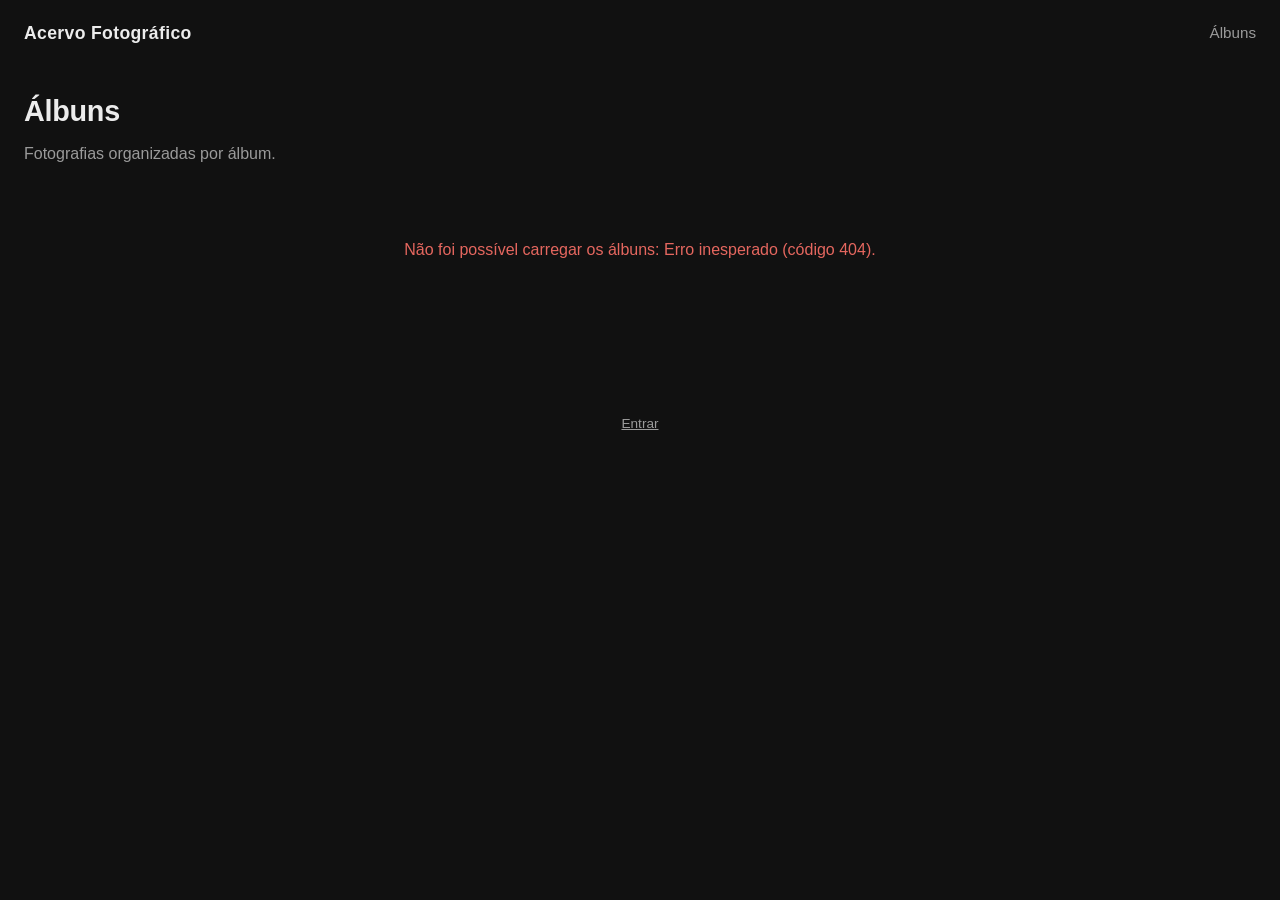
==== public/index.html @ 8ff9dd61 "Primeira versão da galeria de fotos" ====
<!DOCTYPE html>
<!-- Página inicial: lista de álbuns. -->
<html lang="pt-BR">
<head>
    <meta charset="UTF-8">
    <!-- Faz o layout se adaptar à largura do celular. -->
    <meta name="viewport" content="width=device-width, initial-scale=1">
    <title>Acervo Fotográfico</title>
    <meta name="description" content="Acervo fotográfico pessoal.">
    <link rel="stylesheet" href="css/style.css">
    <!-- "defer": baixa os scripts sem travar a página e os executa, NA
         ORDEM, depois que o HTML foi lido. -->
    <script src="js/common.js" defer></script>
    <script src="js/home.js" defer></script>
</head>
<body>
    <header class="site-header">
        <a class="site-header__logo" href="index.html">Acervo Fotográfico</a>
        <nav class="site-nav" id="site-nav"></nav>
    </header>

    <main>
        <h1 class="page-title">Álbuns</h1>
        <p class="page-subtitle">Fotografias organizadas por álbum.</p>

        <!-- Mensagens de "carregando", "vazio" ou erro. -->
        <p class="status" id="status">Carregando…</p>

        <!-- Os cartões dos álbuns são inseridos aqui pelo home.js. -->
        <section class="album-grid" id="albums" aria-label="Álbuns"></section>
    </main>

    <footer class="site-footer">
        <a href="admin.html">Entrar</a>
    </footer>
</body>
</html>
---- public/css/style.css ----
/* ==========================================================================
   ESTILOS DA GALERIA
   Organização:
   1. Variáveis (cores, espaçamentos) — mude aqui para alterar o visual todo
   2. Base (reset e tipografia)
   3. Cabeçalho e rodapé
   4. Componentes reutilizáveis (botões, formulários, avisos)
   5. Página inicial (cartões de álbum)
   6. Página do álbum (grade justificada)
   7. Visualizador de foto (tela cheia + EXIF)
   8. Página de administração
   9. Ajustes para telas pequenas (celular)
   ========================================================================== */


/* 1. VARIÁVEIS ------------------------------------------------------------
   "Custom properties" do CSS: definidas uma vez em :root e reutilizadas com
   var(--nome). Fundo escuro é o padrão em galerias porque não "compete"
   com as cores das fotos. */
:root {
    --bg: #111111;
    --surface: #1b1b1b;
    --surface-hover: #242424;
    --border: #2c2c2c;
    --text: #ececec;
    --text-muted: #9a9a9a;
    --accent: #e0b25c;
    --danger: #e5675f;
    --success: #6cc08b;

    --radius: 6px;
    --gap: 6px;
    --max-width: 1400px;
    --row-height: 260px; /* altura-alvo das linhas da grade de fotos */

    --font: -apple-system, BlinkMacSystemFont, "Segoe UI", Roboto,
        "Helvetica Neue", Arial, sans-serif;
}


/* 2. BASE ---------------------------------------------------------------- */
*,
*::before,
*::after {
    box-sizing: border-box; /* largura inclui padding e borda */
}

/* Garante que o atributo HTML "hidden" sempre esconda o elemento, mesmo
   que outra regra defina "display". O JavaScript usa isso bastante. */
[hidden] {
    display: none !important;
}

body {
    margin: 0;
    background: var(--bg);
    color: var(--text);
    font-family: var(--font);
    font-size: 16px;
    line-height: 1.5;
    -webkit-font-smoothing: antialiased;
}

a {
    color: inherit;
}

img {
    display: block;
    max-width: 100%;
}

h1,
h2,
h3 {
    margin: 0;
    font-weight: 600;
    letter-spacing: -0.01em;
}

main {
    max-width: var(--max-width);
    margin: 0 auto;
    padding: 24px 24px 64px;
}


/* 3. CABEÇALHO E RODAPÉ -------------------------------------------------- */
.site-header {
    display: flex;
    align-items: center;
    justify-content: space-between;
    gap: 16px;
    max-width: var(--max-width);
    margin: 0 auto;
    padding: 20px 24px;
}

.site-header__logo {
    font-size: 1.1rem;
    font-weight: 600;
    text-decoration: none;
    letter-spacing: 0.02em;
}

.site-nav {
    display: flex;
    align-items: center;
    gap: 20px;
    font-size: 0.95rem;
}

.site-nav a,
.site-nav button {
    color: var(--text-muted);
    text-decoration: none;
    background: none;
    border: 0;
    padding: 0;
    font: inherit;
    cursor: pointer;
}

.site-nav a:hover,
.site-nav button:hover {
    color: var(--text);
}

.site-footer {
    max-width: var(--max-width);
    margin: 0 auto;
    padding: 24px;
    color: var(--text-muted);
    font-size: 0.85rem;
    text-align: center;
}

.site-footer a {
    color: var(--text-muted);
}


/* 4. COMPONENTES --------------------------------------------------------- */
.page-title {
    font-size: 1.8rem;
    margin-bottom: 8px;
}

.page-subtitle {
    color: var(--text-muted);
    margin: 0 0 24px;
    max-width: 70ch;
    white-space: pre-line; /* respeita quebras de linha da descrição */
}

.status {
    color: var(--text-muted);
    padding: 48px 0;
    text-align: center;
}

.status--error {
    color: var(--danger);
}

.btn {
    display: inline-flex;
    align-items: center;
    justify-content: center;
    gap: 6px;
    padding: 8px 14px;
    border: 1px solid var(--border);
    border-radius: var(--radius);
    background: var(--surface);
    color: var(--text);
    font: inherit;
    font-size: 0.9rem;
    text-decoration: none;
    cursor: pointer;
    transition: background 0.15s, border-color 0.15s;
}

.btn:hover {
    background: var(--surface-hover);
}

.btn:disabled {
    opacity: 0.5;
    cursor: not-allowed;
}

.btn--primary {
    background: var(--accent);
    border-color: var(--accent);
    color: #1a1a1a;
    font-weight: 600;
}

.btn--primary:hover {
    background: #ebc277;
}

.btn--danger {
    color: var(--danger);
}

.btn--small {
    padding: 4px 10px;
    font-size: 0.8rem;
}

.badge {
    display: inline-block;
    padding: 2px 8px;
    border-radius: 999px;
    background: rgba(0, 0, 0, 0.65);
    color: var(--text);
    font-size: 0.75rem;
    font-weight: 500;
}

.form {
    display: grid;
    gap: 14px;
}

.form label {
    display: grid;
    gap: 6px;
    font-size: 0.9rem;
    color: var(--text-muted);
}

.form input[type="text"],
.form input[type="password"],
.form textarea {
    width: 100%;
    padding: 10px 12px;
    border: 1px solid var(--border);
    border-radius: var(--radius);
    background: var(--bg);
    color: var(--text);
    font: inherit;
}

.form input:focus,
.form textarea:focus {
    outline: 2px solid var(--accent);
    outline-offset: -1px;
}

.form .checkbox {
    display: flex;
    align-items: center;
    gap: 8px;
    color: var(--text);
}

.form-message {
    min-height: 1.5em;
    margin: 0;
    font-size: 0.9rem;
    color: var(--danger);
}


/* 5. PÁGINA INICIAL: CARTÕES DE ÁLBUM ------------------------------------
   "auto-fill + minmax" cria quantas colunas couberem, cada uma com no
   mínimo 260px. Assim a grade se adapta sozinha a qualquer largura. */
.album-grid {
    display: grid;
    grid-template-columns: repeat(auto-fill, minmax(260px, 1fr));
    gap: 28px 20px;
}

.album-card {
    text-decoration: none;
}

.album-card__cover {
    position: relative;
    aspect-ratio: 3 / 2;
    overflow: hidden;
    border-radius: var(--radius);
    background: var(--surface);
}

.album-card__cover img {
    width: 100%;
    height: 100%;
    object-fit: cover; /* preenche o espaço cortando as sobras */
    transition: transform 0.4s ease;
}

.album-card:hover .album-card__cover img {
    transform: scale(1.03);
}

.album-card__cover .badge {
    position: absolute;
    top: 10px;
    left: 10px;
}

.album-card__placeholder {
    display: grid;
    place-items: center;
    height: 100%;
    color: var(--text-muted);
    font-size: 0.9rem;
}

.album-card__info {
    padding-top: 10px;
}

.album-card__info h2 {
    font-size: 1.05rem;
}

.album-card__info p {
    margin: 2px 0 0;
    color: var(--text-muted);
    font-size: 0.85rem;
}


/* 6. PÁGINA DO ÁLBUM: GRADE JUSTIFICADA (estilo Flickr) -------------------
   Cada foto recebe as variáveis --w e --h (largura/altura originais) pelo
   JavaScript. Com elas:
   - flex-basis: largura inicial proporcional ao formato da foto;
   - flex-grow: as fotos "esticam" para completar a linha, mantendo a
     proporção entre si;
   - ::before com padding-bottom em % reserva a altura certa antes de a
     imagem carregar (evita que a página "pule"). */
.photo-grid {
    display: flex;
    flex-wrap: wrap;
    gap: var(--gap);
}

/* Elemento invisível que ocupa o resto da última linha, para que as
   últimas fotos não fiquem gigantes. */
.photo-grid::after {
    content: "";
    flex-grow: 999999;
}

.photo-tile {
    position: relative;
    flex-grow: calc(var(--w) / var(--h));
    flex-basis: calc(var(--w) / var(--h) * var(--row-height));
    overflow: hidden;
    background: var(--surface);
    cursor: zoom-in;
}

.photo-tile::before {
    content: "";
    display: block;
    padding-bottom: calc(var(--h) / var(--w) * 100%);
}

.photo-tile img {
    position: absolute;
    inset: 0;
    width: 100%;
    height: 100%;
    object-fit: cover;
    transition: opacity 0.2s;
}

.photo-tile:hover img {
    opacity: 0.85;
}

.photo-tile:focus-visible {
    outline: 2px solid var(--accent);
    outline-offset: 2px;
}


/* 7. VISUALIZADOR (tela cheia) --------------------------------------------
   Duas colunas: a foto (ocupa o que sobrar) e o painel de EXIF (320px). */
.viewer {
    position: fixed;
    inset: 0;
    z-index: 100;
    display: grid;
    grid-template-columns: 1fr 320px;
    background: rgba(8, 8, 8, 0.97);
}

.viewer__stage {
    position: relative;
    display: grid;
    place-items: center;
    min-height: 0;
    padding: 24px 64px;
}

.viewer__stage img {
    max-width: 100%;
    max-height: calc(100vh - 48px);
    object-fit: contain;
    user-select: none;
}

.viewer__nav,
.viewer__close {
    position: absolute;
    border: 0;
    background: none;
    color: var(--text-muted);
    font-size: 2.6rem;
    line-height: 1;
    cursor: pointer;
    padding: 12px;
}

.viewer__nav:hover,
.viewer__close:hover {
    color: var(--text);
}

.viewer__nav--prev {
    left: 8px;
    top: 50%;
    transform: translateY(-50%);
}

.viewer__nav--next {
    right: 8px;
    top: 50%;
    transform: translateY(-50%);
}

.viewer__close {
    top: 4px;
    right: 8px;
    font-size: 2.2rem;
}

.viewer__info {
    overflow-y: auto;
    padding: 32px 24px;
    border-left: 1px solid var(--border);
    background: var(--bg);
}

.viewer__info h2 {
    font-size: 1.2rem;
    margin-bottom: 6px;
    word-break: break-word;
}

.viewer__description {
    margin: 0 0 20px;
    color: var(--text-muted);
    white-space: pre-line;
}

.viewer__counter {
    margin: 0 0 20px;
    color: var(--text-muted);
    font-size: 0.85rem;
}

/* Lista de EXIF: <dl> = "lista de definições" (rótulo + valor). */
.exif {
    display: grid;
    grid-template-columns: auto 1fr;
    gap: 10px 16px;
    margin: 0 0 24px;
    font-size: 0.9rem;
}

.exif dt {
    color: var(--text-muted);
}

.exif dd {
    margin: 0;
    word-break: break-word;
}

.exif__empty {
    grid-column: 1 / -1;
    color: var(--text-muted);
}


/* 8. ADMINISTRAÇÃO ------------------------------------------------------- */
.panel {
    margin-bottom: 32px;
    padding: 24px;
    border: 1px solid var(--border);
    border-radius: var(--radius);
    background: var(--surface);
}

.panel h2 {
    font-size: 1.15rem;
    margin-bottom: 16px;
}

.panel--narrow {
    max-width: 420px;
    margin: 48px auto;
}

.admin-columns {
    display: grid;
    grid-template-columns: 340px 1fr;
    gap: 32px;
    align-items: start;
}

.album-list {
    display: grid;
    gap: 8px;
    margin: 0;
    padding: 0;
    list-style: none;
}

.album-row {
    display: grid;
    gap: 8px;
    padding: 12px;
    border: 1px solid var(--border);
    border-radius: var(--radius);
    background: var(--bg);
}

.album-row--active {
    border-color: var(--accent);
}

.album-row__title {
    font-weight: 600;
    word-break: break-word;
}

.album-row__meta {
    color: var(--text-muted);
    font-size: 0.85rem;
}

.album-row__actions {
    display: flex;
    flex-wrap: wrap;
    align-items: center;
    gap: 8px;
}

.album-row__actions label {
    display: flex;
    align-items: center;
    gap: 6px;
    font-size: 0.85rem;
    margin-right: auto;
}

.manager-header {
    display: flex;
    flex-wrap: wrap;
    align-items: baseline;
    justify-content: space-between;
    gap: 12px;
    margin-bottom: 16px;
}

/* Área de "arrastar e soltar" fotos. */
.dropzone {
    display: grid;
    place-items: center;
    gap: 6px;
    padding: 36px 16px;
    border: 2px dashed var(--border);
    border-radius: var(--radius);
    text-align: center;
    color: var(--text-muted);
    cursor: pointer;
    transition: border-color 0.15s, background 0.15s;
}

.dropzone:hover,
.dropzone--over {
    border-color: var(--accent);
    background: rgba(224, 178, 92, 0.06);
}

.dropzone strong {
    color: var(--text);
}

.dropzone input {
    display: none;
}

.upload-queue {
    display: grid;
    gap: 8px;
    margin: 16px 0 0;
    padding: 0;
    list-style: none;
}

.upload-item {
    display: grid;
    grid-template-columns: 1fr auto;
    gap: 4px 12px;
    font-size: 0.85rem;
}

.upload-item__name {
    overflow: hidden;
    text-overflow: ellipsis;
    white-space: nowrap;
}

.upload-item__status {
    color: var(--text-muted);
}

.upload-item--done .upload-item__status {
    color: var(--success);
}

.upload-item--error .upload-item__status {
    color: var(--danger);
}

/* Barra de progresso: <progress> nativo com estilo próprio. */
.upload-item progress {
    grid-column: 1 / -1;
    width: 100%;
    height: 4px;
    border: 0;
    border-radius: 2px;
    appearance: none;
    background: var(--border);
}

.upload-item progress::-webkit-progress-bar {
    background: var(--border);
    border-radius: 2px;
}

.upload-item progress::-webkit-progress-value {
    background: var(--accent);
    border-radius: 2px;
}

.upload-item progress::-moz-progress-bar {
    background: var(--accent);
}

.manage-grid {
    display: grid;
    grid-template-columns: repeat(auto-fill, minmax(160px, 1fr));
    gap: 14px;
    margin-top: 24px;
}

.manage-card {
    display: grid;
    gap: 6px;
    font-size: 0.8rem;
}

.manage-card__thumb {
    position: relative;
    aspect-ratio: 1;
    overflow: hidden;
    border-radius: var(--radius);
    background: var(--bg);
}

.manage-card__thumb img {
    width: 100%;
    height: 100%;
    object-fit: cover;
}

.manage-card__thumb .badge {
    position: absolute;
    top: 6px;
    left: 6px;
    background: var(--accent);
    color: #1a1a1a;
}

.manage-card__title {
    overflow: hidden;
    text-overflow: ellipsis;
    white-space: nowrap;
    color: var(--text-muted);
}

.manage-card__actions {
    display: flex;
    flex-wrap: wrap;
    gap: 4px;
}


/* 9. TELAS PEQUENAS -------------------------------------------------------
   "@media (max-width: ...)" aplica as regras só quando a tela for estreita.
   ------------------------------------------------------------------------- */
@media (max-width: 900px) {
    .admin-columns {
        grid-template-columns: 1fr;
    }

    /* No celular o painel de EXIF vai para baixo da foto. */
    .viewer {
        grid-template-columns: 1fr;
        grid-template-rows: minmax(0, 1fr) auto;
    }

    .viewer__stage {
        padding: 48px 8px 8px;
    }

    .viewer__stage img {
        max-height: calc(65vh - 56px);
    }

    .viewer__info {
        max-height: 35vh;
        padding: 16px;
        border-left: 0;
        border-top: 1px solid var(--border);
    }
}

@media (max-width: 600px) {
    :root {
        --row-height: 140px;
        --gap: 3px;
    }

    main,
    .site-header {
        padding-left: 16px;
        padding-right: 16px;
    }

    .page-title {
        font-size: 1.4rem;
    }

    .panel {
        padding: 16px;
    }
}
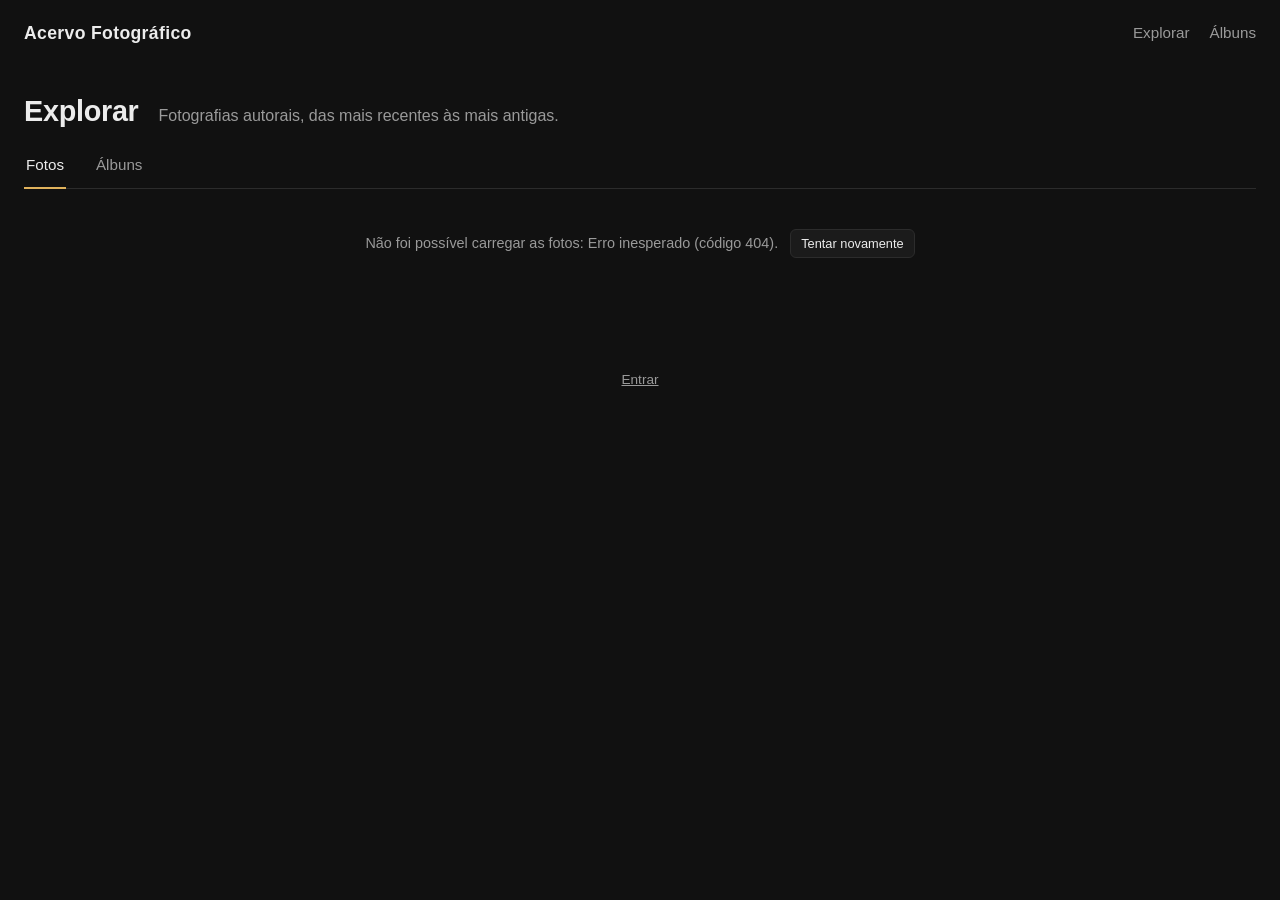
==== commit eb5859d0: "Página inicial com vitrine de fotos" ====
--- a/public/index.html
+++ b/public/index.html
@@ -1,5 +1,6 @@
 <!DOCTYPE html>
-<!-- Página inicial: lista de álbuns. -->
+<!-- Página inicial (vitrine): fotos recentes de todos os álbuns públicos,
+     com uma aba para navegar por álbuns. -->
 <html lang="pt-BR">
 <head>
     <meta charset="UTF-8">
@@ -11,23 +12,44 @@
     <!-- "defer": baixa os scripts sem travar a página e os executa, NA
          ORDEM, depois que o HTML foi lido. -->
     <script src="js/common.js" defer></script>
+    <script src="js/gallery.js" defer></script>
     <script src="js/home.js" defer></script>
 </head>
-<body>
+<!-- "page-wide": usa uma largura máxima maior, para a grade respirar. -->
+<body class="page-wide">
     <header class="site-header">
         <a class="site-header__logo" href="index.html">Acervo Fotográfico</a>
         <nav class="site-nav" id="site-nav"></nav>
     </header>
 
     <main>
-        <h1 class="page-title">Álbuns</h1>
-        <p class="page-subtitle">Fotografias organizadas por álbum.</p>
+        <div class="page-head">
+            <h1 class="page-title">Explorar</h1>
+            <!-- Personalize esta frase de apresentação. -->
+            <p class="page-subtitle">Fotografias autorais, das mais recentes às mais antigas.</p>
+        </div>
 
-        <!-- Mensagens de "carregando", "vazio" ou erro. -->
-        <p class="status" id="status">Carregando…</p>
+        <!-- Abas: os links mudam o "#" da URL e o home.js troca a seção. -->
+        <nav class="tabs" aria-label="Seções">
+            <a href="#fotos" id="tab-fotos">Fotos</a>
+            <a href="#albuns" id="tab-albuns">Álbuns</a>
+        </nav>
 
-        <!-- Os cartões dos álbuns são inseridos aqui pelo home.js. -->
-        <section class="album-grid" id="albums" aria-label="Álbuns"></section>
+        <!-- ABA FOTOS: grade justificada com rolagem infinita. -->
+        <section id="section-fotos" aria-label="Fotos recentes">
+            <div class="photo-grid photo-grid--feed" id="photos"></div>
+            <!-- Mensagens de carregando / fim / erro. -->
+            <div class="feed-status" id="feed-status"></div>
+            <!-- Marcador invisível: quando ele aparece na tela, carregamos
+                 a próxima página de fotos. -->
+            <div id="feed-sentinel" aria-hidden="true"></div>
+        </section>
+
+        <!-- ABA ÁLBUNS: carregada só quando a aba é aberta. -->
+        <section id="section-albuns" aria-label="Álbuns" hidden>
+            <p class="status" id="albums-status">Carregando…</p>
+            <div class="album-grid" id="albums"></div>
+        </section>
     </main>
 
     <footer class="site-footer">
--- a/public/css/style.css
+++ b/public/css/style.css
@@ -84,6 +84,13 @@
     padding: 24px 24px 64px;
 }
 
+/* Páginas de fotos (vitrine e álbum) usam uma largura maior: a grade
+   ganha mais espaço em monitores grandes. Cabeçalho e conteúdo leem a
+   mesma variável, então continuam alinhados. */
+.page-wide {
+    --max-width: 1800px;
+}
+
 
 /* 3. CABEÇALHO E RODAPÉ -------------------------------------------------- */
 .site-header {
@@ -161,6 +168,59 @@
 
 .status--error {
     color: var(--danger);
+}
+
+/* Cabeçalho da página inicial: título e frase lado a lado. */
+.page-head {
+    display: flex;
+    flex-wrap: wrap;
+    align-items: baseline;
+    gap: 4px 20px;
+}
+
+.page-head .page-subtitle {
+    margin-bottom: 16px;
+}
+
+/* Abas (Fotos / Álbuns): a ativa tem aria-current e ganha sublinhado. */
+.tabs {
+    display: flex;
+    gap: 28px;
+    margin-bottom: 16px;
+    border-bottom: 1px solid var(--border);
+}
+
+.tabs a {
+    margin-bottom: -1px; /* sublinhado fica por cima da borda da barra */
+    padding: 10px 2px;
+    border-bottom: 2px solid transparent;
+    color: var(--text-muted);
+    text-decoration: none;
+    font-size: 0.95rem;
+}
+
+.tabs a:hover {
+    color: var(--text);
+}
+
+.tabs a[aria-current="page"] {
+    color: var(--text);
+    border-bottom-color: var(--accent);
+}
+
+/* Mensagem abaixo da grade da vitrine (carregando, erro). */
+.feed-status {
+    display: flex;
+    justify-content: center;
+    align-items: center;
+    gap: 12px;
+    padding: 24px 0;
+    color: var(--text-muted);
+    font-size: 0.9rem;
+}
+
+.feed-status:empty {
+    padding: 0;
 }
 
 .btn {
@@ -370,8 +430,47 @@
     transition: opacity 0.2s;
 }
 
-.photo-tile:hover img {
-    opacity: 0.85;
+/* Legenda que aparece sobre a foto ao passar o mouse: degradê escuro
+   embaixo, com título e resumo do EXIF. pointer-events: none deixa o
+   clique "atravessar" a legenda até o link. */
+.photo-tile__caption {
+    position: absolute;
+    left: 0;
+    right: 0;
+    bottom: 0;
+    display: grid;
+    gap: 2px;
+    padding: 32px 12px 10px;
+    background: linear-gradient(transparent, rgba(0, 0, 0, 0.78));
+    color: #ffffff;
+    font-size: 0.78rem;
+    opacity: 0;
+    transition: opacity 0.2s;
+    pointer-events: none;
+}
+
+.photo-tile__caption strong,
+.photo-tile__caption span {
+    overflow: hidden;
+    text-overflow: ellipsis;
+    white-space: nowrap;
+}
+
+.photo-tile__caption strong {
+    font-size: 0.9rem;
+    font-weight: 600;
+}
+
+.photo-tile__caption span {
+    color: rgba(255, 255, 255, 0.8);
+}
+
+/* Só em aparelhos com mouse: no celular não existe "passar o mouse". */
+@media (hover: hover) {
+    .photo-tile:hover .photo-tile__caption,
+    .photo-tile:focus-visible .photo-tile__caption {
+        opacity: 1;
+    }
 }
 
 .photo-tile:focus-visible {
@@ -452,6 +551,18 @@
     font-size: 1.2rem;
     margin-bottom: 6px;
     word-break: break-word;
+}
+
+.viewer__album {
+    display: inline-block;
+    margin-bottom: 14px;
+    color: var(--accent);
+    font-size: 0.9rem;
+    text-decoration: none;
+}
+
+.viewer__album:hover {
+    text-decoration: underline;
 }
 
 .viewer__description {
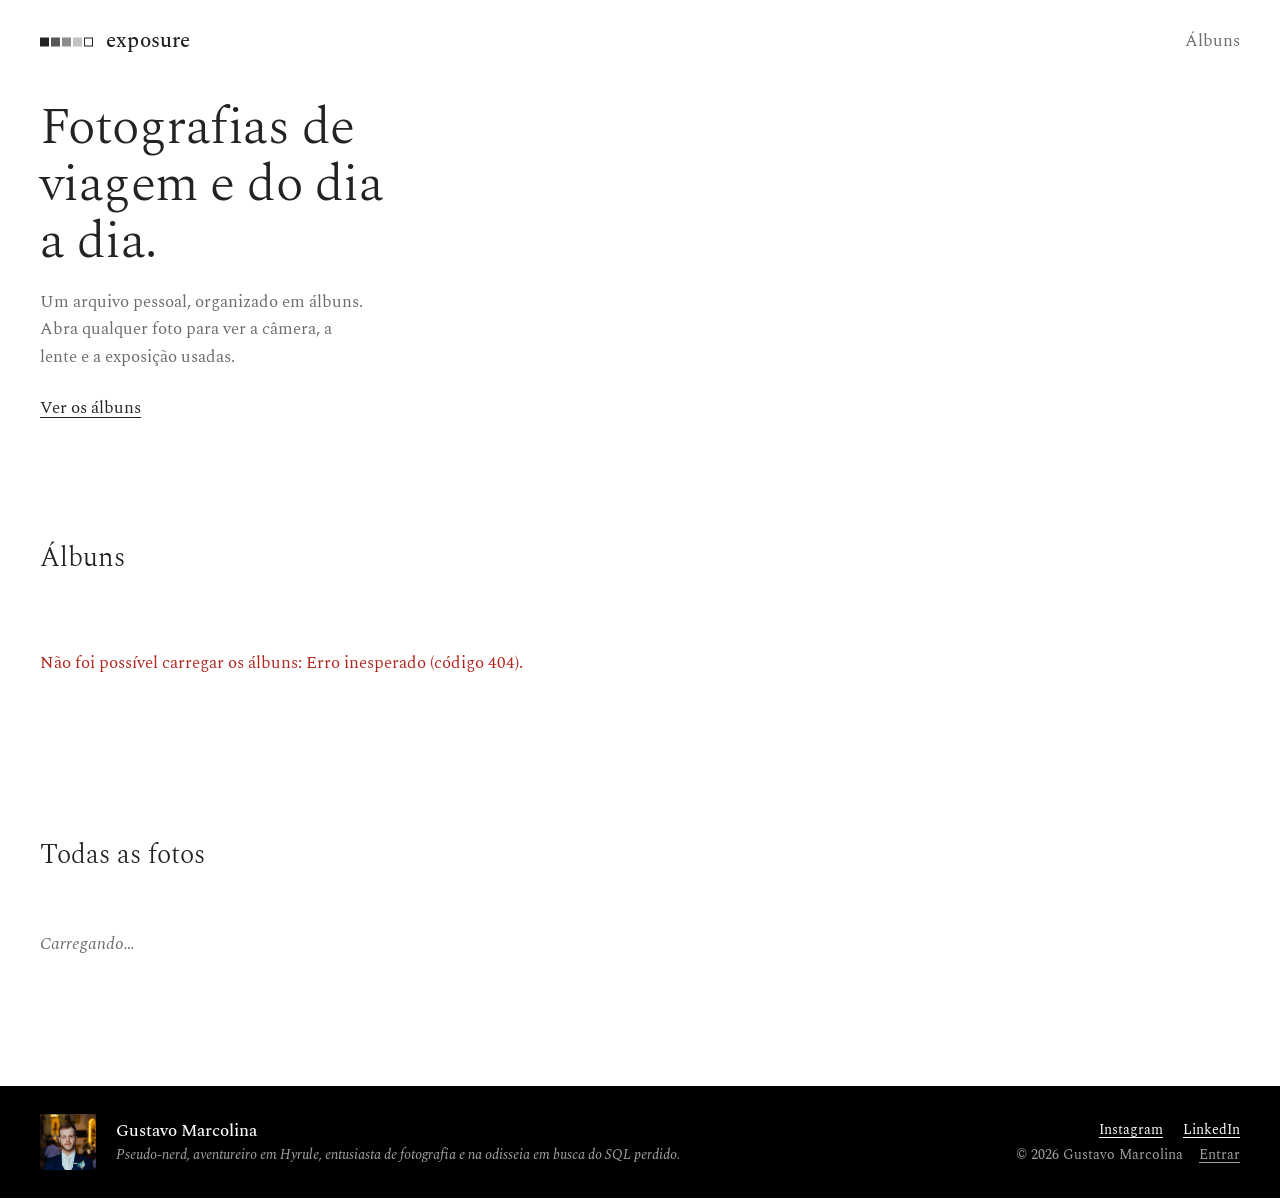
==== commit 43e9955c: "Criação da identidade do site, logo e rodapé" ====
--- a/public/index.html
+++ b/public/index.html
@@ -1,59 +1,125 @@
 <!DOCTYPE html>
-<!-- Página inicial (vitrine): fotos recentes de todos os álbuns públicos,
-     com uma aba para navegar por álbuns. -->
+<!-- Página inicial: foto em destaque + apresentação, álbuns e todas as
+     fotos (grade com rolagem infinita). -->
 <html lang="pt-BR">
 <head>
     <meta charset="UTF-8">
     <!-- Faz o layout se adaptar à largura do celular. -->
     <meta name="viewport" content="width=device-width, initial-scale=1">
-    <title>Acervo Fotográfico</title>
-    <meta name="description" content="Acervo fotográfico pessoal.">
-    <link rel="stylesheet" href="css/style.css">
+    <title>Exposure</title>
+    <meta name="description" content="Exposure: acervo fotográfico pessoal.">
+    <link rel="icon" href="favicon.svg" type="image/svg+xml">
+
+    <!-- Fonte Spectral (Google Fonts). "preconnect" adianta a conexão. -->
+    <link rel="preconnect" href="https://fonts.googleapis.com">
+    <link rel="preconnect" href="https://fonts.gstatic.com" crossorigin>
+    <link rel="stylesheet" href="https://fonts.googleapis.com/css2?family=Spectral:ital,wght@0,300;0,400;0,500;1,400&display=swap">
+    <!-- O ?v=2 é a versão do CSS: aumente o número sempre que mudar o
+         style.css, para o navegador baixar o arquivo novo em vez de usar
+         a cópia guardada (cache). -->
+    <link rel="stylesheet" href="css/style.css?v=2">
+
     <!-- "defer": baixa os scripts sem travar a página e os executa, NA
          ORDEM, depois que o HTML foi lido. -->
     <script src="js/common.js" defer></script>
     <script src="js/gallery.js" defer></script>
     <script src="js/home.js" defer></script>
 </head>
-<!-- "page-wide": usa uma largura máxima maior, para a grade respirar. -->
+<!-- "page-wide": largura máxima maior, para as fotos respirarem. -->
 <body class="page-wide">
     <header class="site-header">
-        <a class="site-header__logo" href="index.html">Acervo Fotográfico</a>
+        <!-- LOGO: escala de exposição (do preto ao branco) + nome.
+             O mesmo bloco se repete em todas as páginas. -->
+        <a class="logo" href="index.html" aria-label="Exposure, página inicial">
+            <svg class="logo__wedge" viewBox="0 0 54 10" aria-hidden="true">
+                <rect x="0" y="0.5" width="9" height="9" fill="#232323"/>
+                <rect x="11" y="0.5" width="9" height="9" fill="#585858"/>
+                <rect x="22" y="0.5" width="9" height="9" fill="#8c8c8c"/>
+                <rect x="33" y="0.5" width="9" height="9" fill="#c2c2c2"/>
+                <rect x="44.5" y="1" width="8" height="8" fill="#ffffff" stroke="#232323"/>
+            </svg>
+            <span class="logo__name">exposure</span>
+        </a>
         <nav class="site-nav" id="site-nav"></nav>
     </header>
 
     <main>
-        <div class="page-head">
-            <h1 class="page-title">Explorar</h1>
-            <!-- Personalize esta frase de apresentação. -->
-            <p class="page-subtitle">Fotografias autorais, das mais recentes às mais antigas.</p>
-        </div>
+        <!-- DESTAQUE: a foto mais recente (preenchida pelo home.js) e a
+             apresentação do acervo. -->
+        <section class="hero hero--text-only" id="hero">
+            <figure class="hero__plate" id="hero-plate" hidden>
+                <a class="hero__photo" id="hero-link" href="#">
+                    <img id="hero-img" alt="">
+                </a>
+                <figcaption class="plate-caption" id="hero-caption"></figcaption>
+            </figure>
 
-        <!-- Abas: os links mudam o "#" da URL e o home.js troca a seção. -->
-        <nav class="tabs" aria-label="Seções">
-            <a href="#fotos" id="tab-fotos">Fotos</a>
-            <a href="#albuns" id="tab-albuns">Álbuns</a>
-        </nav>
-
-        <!-- ABA FOTOS: grade justificada com rolagem infinita. -->
-        <section id="section-fotos" aria-label="Fotos recentes">
-            <div class="photo-grid photo-grid--feed" id="photos"></div>
-            <!-- Mensagens de carregando / fim / erro. -->
-            <div class="feed-status" id="feed-status"></div>
-            <!-- Marcador invisível: quando ele aparece na tela, carregamos
-                 a próxima página de fotos. -->
-            <div id="feed-sentinel" aria-hidden="true"></div>
+            <div class="hero__text">
+                <!-- Personalize o título e a apresentação. -->
+                <h1 class="hero__title">Fotografias de viagem e do dia a dia.</h1>
+                <p class="hero__intro">
+                    Um arquivo pessoal, organizado em álbuns. Abra qualquer
+                    foto para ver a câmera, a lente e a exposição usadas.
+                </p>
+                <a class="text-link" href="#albuns">Ver os álbuns</a>
+            </div>
         </section>
 
-        <!-- ABA ÁLBUNS: carregada só quando a aba é aberta. -->
-        <section id="section-albuns" aria-label="Álbuns" hidden>
-            <p class="status" id="albums-status">Carregando…</p>
+        <!-- ÁLBUNS, como capítulos de um livro. -->
+        <section class="section" id="albuns" aria-labelledby="albuns-title">
+            <h2 class="section__title" id="albuns-title">Álbuns</h2>
+            <p class="status" id="albums-status">Carregando os álbuns…</p>
             <div class="album-grid" id="albums"></div>
+        </section>
+
+        <!-- TODAS AS FOTOS: grade justificada com rolagem infinita. -->
+        <section class="section" id="fotos" aria-labelledby="fotos-title">
+            <h2 class="section__title" id="fotos-title">Todas as fotos</h2>
+            <div class="photo-grid" id="photos"></div>
+            <!-- Mensagens de carregando / erro. -->
+            <div class="feed-status" id="feed-status"></div>
+            <!-- Marcador invisível: quando ele chega perto da tela,
+                 carregamos a próxima página de fotos. -->
+            <div id="feed-sentinel" aria-hidden="true"></div>
         </section>
     </main>
 
-    <footer class="site-footer">
-        <a href="admin.html">Entrar</a>
+    <!-- =================================================================
+         RODAPÉ "QUEM SOU EU"
+         Faixa preta compacta: retrato, nome e apresentação à esquerda;
+         redes e direitos autorais à direita. O mesmo bloco está em
+         album.html; se mudar o texto aqui, mude lá também.
+         ================================================================= -->
+    <footer class="colophon">
+        <div class="colophon__inner">
+            <!-- loading="lazy": só baixa a foto quando o visitante rolar
+                 até o rodapé. -->
+            <img class="colophon__portrait" src="img/gustavo-marcolina.jpg"
+                 alt="Retrato de Gustavo Marcolina" width="56" height="56"
+                 loading="lazy">
+
+            <div class="colophon__about">
+                <h2 class="colophon__name">Gustavo Marcolina</h2>
+                <p class="colophon__bio">
+                    Pseudo-nerd, aventureiro em Hyrule, entusiasta de fotografia
+                    e na odisseia em busca do SQL perdido.
+                </p>
+            </div>
+
+            <div class="colophon__side">
+                <!-- rel="me" diz aos sites que esses perfis são seus;
+                     rel="noopener" é uma proteção padrão para links que
+                     abrem em outra aba. -->
+                <nav class="colophon__links" aria-label="Redes sociais">
+                    <a href="https://www.instagram.com/marcolinaguga/" target="_blank" rel="me noopener">Instagram</a>
+                    <a href="https://www.linkedin.com/in/gustavomarcolina/" target="_blank" rel="me noopener">LinkedIn</a>
+                </nav>
+                <div class="colophon__legal">
+                    <span>© 2026 Gustavo Marcolina</span>
+                    <a href="admin.html">Entrar</a>
+                </div>
+            </div>
+        </div>
     </footer>
 </body>
 </html>
--- a/public/css/style.css
+++ b/public/css/style.css
@@ -1,40 +1,54 @@
 /* ==========================================================================
-   ESTILOS DA GALERIA
+   EXPOSURE — ESTILOS
+   Conceito: um fotolivro na tela. Papel branco, tinta escura, uma única
+   família tipográfica (Spectral) e nenhuma cor de destaque: quem dá cor
+   ao site são as fotos. O único elemento "marcante" é a logo, uma escala
+   de exposição de cinco tons (do preto ao branco).
+
    Organização:
-   1. Variáveis (cores, espaçamentos) — mude aqui para alterar o visual todo
+   1. Variáveis (cores, tipografia, espaçamentos)
    2. Base (reset e tipografia)
-   3. Cabeçalho e rodapé
+   3. Cabeçalho, logo e rodapé
    4. Componentes reutilizáveis (botões, formulários, avisos)
-   5. Página inicial (cartões de álbum)
-   6. Página do álbum (grade justificada)
-   7. Visualizador de foto (tela cheia + EXIF)
-   8. Página de administração
-   9. Ajustes para telas pequenas (celular)
+   5. Página inicial: destaque (hero) e seções
+   6. Cartões de álbum
+   7. Grade justificada de fotos (com legendas)
+   8. Visualizador de foto (tela cheia + EXIF)
+   9. Administração
+   10. Telas pequenas e movimento reduzido
    ========================================================================== */
 
 
 /* 1. VARIÁVEIS ------------------------------------------------------------
-   "Custom properties" do CSS: definidas uma vez em :root e reutilizadas com
-   var(--nome). Fundo escuro é o padrão em galerias porque não "compete"
-   com as cores das fotos. */
+   "Custom properties": definidas uma vez em :root e reutilizadas com
+   var(--nome). Mude aqui para alterar o visual do site inteiro. */
 :root {
-    --bg: #111111;
-    --surface: #1b1b1b;
-    --surface-hover: #242424;
-    --border: #2c2c2c;
-    --text: #ececec;
-    --text-muted: #9a9a9a;
-    --accent: #e0b25c;
-    --danger: #e5675f;
-    --success: #6cc08b;
-
-    --radius: 6px;
-    --gap: 6px;
+    /* Cores */
+    --paper: #ffffff; /* fundo: papel branco, como num fotolivro */
+    --ink: #232323; /* texto principal */
+    --graphite: #6b6b6b; /* legendas e textos secundários */
+    --line: #e4e4e4; /* linhas finas e bordas */
+    --proof: #f3f3f3; /* áreas de apoio (painéis, fotos carregando) */
+    --danger: #b3261e;
+    --success: #2e7d32;
+
+    /* Tipografia: uma família só. A escala segue proporções clássicas
+       (cada passo ~1,25× o anterior). */
+    --font: "Spectral", Georgia, "Times New Roman", serif;
+    --text-sm: 0.875rem; /* 14px: legendas */
+    --text-base: 1.0625rem; /* 17px: texto corrido */
+    --text-md: 1.3125rem; /* 21px: títulos pequenos */
+    --text-lg: 1.6875rem; /* 27px: títulos de seção */
+    --text-xl: 2.125rem; /* 34px: título de página */
+    --text-hero: clamp(2.125rem, 1.2rem + 2.6vw, 3.375rem); /* 34→54px */
+
+    /* Espaçamentos e medidas */
+    --radius: 2px; /* só em botões e campos; fotos têm cantos retos */
+    --gutter: 40px; /* margem lateral da página */
     --max-width: 1400px;
-    --row-height: 260px; /* altura-alvo das linhas da grade de fotos */
-
-    --font: -apple-system, BlinkMacSystemFont, "Segoe UI", Roboto,
-        "Helvetica Neue", Arial, sans-serif;
+    --row-height: 300px; /* altura-alvo das linhas da grade de fotos */
+    --grid-gap-x: 14px;
+    --grid-gap-y: 30px; /* maior, para caber a legenda abaixo da foto */
 }
 
 
@@ -53,11 +67,11 @@
 
 body {
     margin: 0;
-    background: var(--bg);
-    color: var(--text);
+    background: var(--paper);
+    color: var(--ink);
     font-family: var(--font);
-    font-size: 16px;
-    line-height: 1.5;
+    font-size: var(--text-base);
+    line-height: 1.6; /* serifa pede um pouco mais de entrelinha */
     -webkit-font-smoothing: antialiased;
 }
 
@@ -74,25 +88,30 @@
 h2,
 h3 {
     margin: 0;
-    font-weight: 600;
-    letter-spacing: -0.01em;
+    font-weight: 400;
+    line-height: 1.2;
+}
+
+/* Foco visível para quem navega pelo teclado (Tab). */
+:focus-visible {
+    outline: 2px solid var(--ink);
+    outline-offset: 3px;
 }
 
 main {
     max-width: var(--max-width);
     margin: 0 auto;
-    padding: 24px 24px 64px;
-}
-
-/* Páginas de fotos (vitrine e álbum) usam uma largura maior: a grade
-   ganha mais espaço em monitores grandes. Cabeçalho e conteúdo leem a
-   mesma variável, então continuam alinhados. */
+    padding: 16px var(--gutter) 96px;
+}
+
+/* Páginas de fotos usam uma largura maior: a grade respira em monitores
+   grandes. Cabeçalho e conteúdo leem a mesma variável e ficam alinhados. */
 .page-wide {
-    --max-width: 1800px;
-}
-
-
-/* 3. CABEÇALHO E RODAPÉ -------------------------------------------------- */
+    --max-width: 1760px;
+}
+
+
+/* 3. CABEÇALHO, LOGO E RODAPÉ ------------------------------------------- */
 .site-header {
     display: flex;
     align-items: center;
@@ -100,127 +119,167 @@
     gap: 16px;
     max-width: var(--max-width);
     margin: 0 auto;
-    padding: 20px 24px;
-}
-
-.site-header__logo {
-    font-size: 1.1rem;
-    font-weight: 600;
+    padding: 28px var(--gutter);
+}
+
+/* Logo: escala de exposição (SVG) + nome. */
+.logo {
+    display: inline-flex;
+    align-items: center;
+    gap: 12px;
     text-decoration: none;
-    letter-spacing: 0.02em;
+}
+
+.logo__wedge {
+    width: 54px;
+    height: 10px;
+}
+
+.logo__name {
+    font-size: var(--text-md);
+    font-weight: 500;
+    letter-spacing: 0.01em;
+    line-height: 1;
 }
 
 .site-nav {
     display: flex;
     align-items: center;
-    gap: 20px;
-    font-size: 0.95rem;
+    gap: 24px;
 }
 
 .site-nav a,
 .site-nav button {
-    color: var(--text-muted);
+    padding: 0;
+    border: 0;
+    background: none;
+    color: var(--graphite);
+    font: inherit;
     text-decoration: none;
-    background: none;
-    border: 0;
-    padding: 0;
-    font: inherit;
     cursor: pointer;
 }
 
 .site-nav a:hover,
 .site-nav button:hover {
-    color: var(--text);
-}
-
-.site-footer {
+    color: var(--ink);
+}
+
+/* Rodapé "quem sou eu": uma faixa preta compacta que ocupa a largura
+   toda da tela, como a última página escura de um fotolivro.
+   O <footer> pinta o fundo de ponta a ponta; o .colophon__inner limita
+   o conteúdo à mesma largura do resto do site. */
+.colophon {
+    --night: #000000; /* fundo preto do rodapé */
+    --night-text: #ffffff; /* texto principal sobre o preto */
+    --night-muted: #a3a3a3; /* texto secundário (contraste suficiente) */
+
+    background: var(--night);
+    color: var(--night-text);
+    font-size: var(--text-sm);
+    line-height: 1.5;
+}
+
+.colophon__inner {
+    display: grid;
+    grid-template-columns: 56px minmax(0, 1fr) auto; /* retrato | texto | links */
+    gap: 20px;
+    align-items: center;
     max-width: var(--max-width);
     margin: 0 auto;
-    padding: 24px;
-    color: var(--text-muted);
-    font-size: 0.85rem;
-    text-align: center;
-}
-
-.site-footer a {
-    color: var(--text-muted);
+    padding: 28px var(--gutter);
+}
+
+/* Retrato pequeno e quadrado; object-position mantém o rosto no quadro. */
+.colophon__portrait {
+    width: 56px;
+    height: 56px;
+    object-fit: cover;
+    object-position: center 20%;
+}
+
+.colophon__name {
+    font-size: var(--text-base);
+    font-weight: 500;
+    line-height: 1.3;
+}
+
+.colophon__bio {
+    margin: 2px 0 0;
+    color: var(--night-muted);
+    font-style: italic;
+}
+
+/* Coluna da direita: redes em cima, direitos autorais embaixo. */
+.colophon__side {
+    display: grid;
+    gap: 4px;
+    justify-items: end;
+    text-align: right;
+}
+
+.colophon__links {
+    display: flex;
+    gap: 20px;
+}
+
+.colophon__legal {
+    display: flex;
+    gap: 16px;
+    color: var(--night-muted);
+}
+
+.colophon a {
+    color: inherit;
+    text-decoration: underline;
+    text-decoration-thickness: 1px;
+    text-underline-offset: 3px;
+}
+
+.colophon a:hover {
+    color: var(--night-text);
+    text-decoration-thickness: 2px;
+}
+
+/* O contorno de foco padrão é escuro; sobre o preto ele precisa ser branco. */
+.colophon :focus-visible {
+    outline-color: var(--night-text);
 }
 
 
 /* 4. COMPONENTES --------------------------------------------------------- */
 .page-title {
-    font-size: 1.8rem;
     margin-bottom: 8px;
+    font-size: var(--text-xl);
+    font-weight: 300;
 }
 
 .page-subtitle {
-    color: var(--text-muted);
-    margin: 0 0 24px;
-    max-width: 70ch;
+    max-width: 62ch;
+    margin: 0 0 40px;
+    color: var(--graphite);
     white-space: pre-line; /* respeita quebras de linha da descrição */
 }
 
 .status {
-    color: var(--text-muted);
     padding: 48px 0;
-    text-align: center;
+    color: var(--graphite);
+    font-style: italic;
 }
 
 .status--error {
     color: var(--danger);
-}
-
-/* Cabeçalho da página inicial: título e frase lado a lado. */
-.page-head {
-    display: flex;
-    flex-wrap: wrap;
-    align-items: baseline;
-    gap: 4px 20px;
-}
-
-.page-head .page-subtitle {
-    margin-bottom: 16px;
-}
-
-/* Abas (Fotos / Álbuns): a ativa tem aria-current e ganha sublinhado. */
-.tabs {
-    display: flex;
-    gap: 28px;
-    margin-bottom: 16px;
-    border-bottom: 1px solid var(--border);
-}
-
-.tabs a {
-    margin-bottom: -1px; /* sublinhado fica por cima da borda da barra */
-    padding: 10px 2px;
-    border-bottom: 2px solid transparent;
-    color: var(--text-muted);
-    text-decoration: none;
-    font-size: 0.95rem;
-}
-
-.tabs a:hover {
-    color: var(--text);
-}
-
-.tabs a[aria-current="page"] {
-    color: var(--text);
-    border-bottom-color: var(--accent);
-}
-
-/* Mensagem abaixo da grade da vitrine (carregando, erro). */
-.feed-status {
-    display: flex;
-    justify-content: center;
-    align-items: center;
-    gap: 12px;
-    padding: 24px 0;
-    color: var(--text-muted);
-    font-size: 0.9rem;
-}
-
-.feed-status:empty {
-    padding: 0;
+    font-style: normal;
+}
+
+/* Link de texto sublinhado (ex.: "Ver os álbuns"). */
+.text-link {
+    text-decoration: underline;
+    text-decoration-thickness: 1px;
+    text-underline-offset: 4px;
+}
+
+.text-link:hover {
+    text-decoration-thickness: 2px;
 }
 
 .btn {
@@ -228,109 +287,216 @@
     align-items: center;
     justify-content: center;
     gap: 6px;
-    padding: 8px 14px;
-    border: 1px solid var(--border);
+    padding: 8px 16px;
+    border: 1px solid var(--ink);
     border-radius: var(--radius);
-    background: var(--surface);
-    color: var(--text);
+    background: var(--paper);
+    color: var(--ink);
     font: inherit;
-    font-size: 0.9rem;
+    font-size: var(--text-sm);
+    font-weight: 500;
     text-decoration: none;
     cursor: pointer;
-    transition: background 0.15s, border-color 0.15s;
 }
 
 .btn:hover {
-    background: var(--surface-hover);
+    background: var(--proof);
 }
 
 .btn:disabled {
-    opacity: 0.5;
+    opacity: 0.4;
     cursor: not-allowed;
 }
 
 .btn--primary {
-    background: var(--accent);
-    border-color: var(--accent);
-    color: #1a1a1a;
-    font-weight: 600;
+    background: var(--ink);
+    color: var(--paper);
 }
 
 .btn--primary:hover {
-    background: #ebc277;
+    background: #000000;
 }
 
 .btn--danger {
+    border-color: var(--line);
     color: var(--danger);
 }
 
 .btn--small {
-    padding: 4px 10px;
-    font-size: 0.8rem;
+    padding: 3px 10px;
+    font-size: 0.8125rem;
 }
 
 .badge {
     display: inline-block;
-    padding: 2px 8px;
-    border-radius: 999px;
-    background: rgba(0, 0, 0, 0.65);
-    color: var(--text);
-    font-size: 0.75rem;
-    font-weight: 500;
+    padding: 1px 8px;
+    border-radius: var(--radius);
+    background: var(--ink);
+    color: var(--paper);
+    font-size: 0.8125rem;
 }
 
 .form {
     display: grid;
-    gap: 14px;
+    gap: 16px;
 }
 
 .form label {
     display: grid;
     gap: 6px;
-    font-size: 0.9rem;
-    color: var(--text-muted);
+    color: var(--graphite);
+    font-size: var(--text-sm);
 }
 
 .form input[type="text"],
 .form input[type="password"],
 .form textarea {
     width: 100%;
-    padding: 10px 12px;
-    border: 1px solid var(--border);
+    padding: 9px 12px;
+    border: 1px solid var(--line);
     border-radius: var(--radius);
-    background: var(--bg);
-    color: var(--text);
+    background: var(--paper);
+    color: var(--ink);
     font: inherit;
 }
 
 .form input:focus,
 .form textarea:focus {
-    outline: 2px solid var(--accent);
-    outline-offset: -1px;
+    border-color: var(--ink);
+    outline: none;
 }
 
 .form .checkbox {
     display: flex;
     align-items: center;
     gap: 8px;
-    color: var(--text);
+    color: var(--ink);
 }
 
 .form-message {
     min-height: 1.5em;
     margin: 0;
-    font-size: 0.9rem;
     color: var(--danger);
-}
-
-
-/* 5. PÁGINA INICIAL: CARTÕES DE ÁLBUM ------------------------------------
+    font-size: var(--text-sm);
+}
+
+/* Mensagem abaixo da grade (carregando, erro). */
+.feed-status {
+    display: flex;
+    align-items: center;
+    gap: 12px;
+    padding: 32px 0;
+    color: var(--graphite);
+    font-style: italic;
+}
+
+.feed-status:empty {
+    padding: 0;
+}
+
+
+/* 5. PÁGINA INICIAL ------------------------------------------------------
+   Destaque (hero): a foto mais recente à esquerda (2/3 da largura) e o
+   texto de apresentação à direita, alinhado pela BASE da foto, como numa
+   página dupla de livro. */
+/* fit-content(64%): a coluna da foto tem a largura da PRÓPRIA foto, até
+   64% da página. Uma foto vertical fica estreita e o texto encosta nela,
+   em vez de sobrar um vazio entre os dois. */
+.hero {
+    display: grid;
+    grid-template-columns: fit-content(64%) minmax(280px, 1fr);
+    gap: 56px;
+    align-items: end;
+    margin-bottom: 120px;
+}
+
+/* Sem foto ainda: o texto ocupa a largura toda. */
+.hero--text-only {
+    grid-template-columns: minmax(0, 1fr);
+}
+
+.hero__plate {
+    margin: 0;
+}
+
+.hero__photo {
+    display: block;
+    cursor: zoom-in;
+}
+
+/* Largura automática limitada pela coluna e pela altura da tela (78vh):
+   a foto aparece inteira, sem cortes, no maior tamanho que couber. */
+.hero__photo img {
+    width: auto;
+    height: auto;
+    max-width: 100%;
+    max-height: 78vh;
+    opacity: 0;
+    transition: opacity 0.9s ease;
+}
+
+/* O único movimento automático do site: a foto surge ao carregar. */
+.hero__photo img.is-loaded {
+    opacity: 1;
+}
+
+.hero__title {
+    max-width: 14ch;
+    margin-bottom: 20px;
+    font-size: var(--text-hero);
+    font-weight: 300;
+    line-height: 1.08;
+    letter-spacing: -0.01em;
+}
+
+.hero__intro {
+    max-width: 36ch;
+    margin: 0 0 24px;
+    color: var(--graphite);
+}
+
+/* Legenda de prancha: título em itálico, procedência em cinza. */
+.plate-caption {
+    display: grid;
+    margin-top: 12px;
+    font-size: var(--text-sm);
+    line-height: 1.45;
+}
+
+.plate-caption em {
+    font-size: var(--text-base);
+}
+
+.plate-caption span {
+    color: var(--graphite);
+}
+
+/* Seções da página (Álbuns, Todas as fotos). */
+.section {
+    margin-bottom: 96px;
+    scroll-margin-top: 24px; /* respiro ao pular para #albuns */
+}
+
+/* A última seção não precisa de margem: o espaço de baixo do <main>
+   já separa o conteúdo do rodapé. */
+main > .section:last-child {
+    margin-bottom: 0;
+}
+
+.section__title {
+    margin-bottom: 28px;
+    font-size: var(--text-lg);
+    font-weight: 300;
+}
+
+
+/* 6. CARTÕES DE ÁLBUM ----------------------------------------------------
    "auto-fill + minmax" cria quantas colunas couberem, cada uma com no
-   mínimo 260px. Assim a grade se adapta sozinha a qualquer largura. */
+   mínimo 280px. Assim a grade se adapta sozinha a qualquer largura. */
 .album-grid {
     display: grid;
-    grid-template-columns: repeat(auto-fill, minmax(260px, 1fr));
-    gap: 28px 20px;
+    grid-template-columns: repeat(auto-fill, minmax(280px, 1fr));
+    gap: 40px 28px;
 }
 
 .album-card {
@@ -339,21 +505,15 @@
 
 .album-card__cover {
     position: relative;
-    aspect-ratio: 3 / 2;
+    aspect-ratio: 4 / 3;
     overflow: hidden;
-    border-radius: var(--radius);
-    background: var(--surface);
+    background: var(--proof);
 }
 
 .album-card__cover img {
     width: 100%;
     height: 100%;
     object-fit: cover; /* preenche o espaço cortando as sobras */
-    transition: transform 0.4s ease;
-}
-
-.album-card:hover .album-card__cover img {
-    transform: scale(1.03);
 }
 
 .album-card__cover .badge {
@@ -366,37 +526,44 @@
     display: grid;
     place-items: center;
     height: 100%;
-    color: var(--text-muted);
-    font-size: 0.9rem;
+    color: var(--graphite);
+    font-style: italic;
 }
 
 .album-card__info {
-    padding-top: 10px;
+    padding-top: 12px;
 }
 
 .album-card__info h2 {
-    font-size: 1.05rem;
+    font-size: var(--text-md);
+}
+
+.album-card:hover .album-card__info h2 {
+    text-decoration: underline;
+    text-decoration-thickness: 1px;
+    text-underline-offset: 4px;
 }
 
 .album-card__info p {
     margin: 2px 0 0;
-    color: var(--text-muted);
-    font-size: 0.85rem;
-}
-
-
-/* 6. PÁGINA DO ÁLBUM: GRADE JUSTIFICADA (estilo Flickr) -------------------
+    color: var(--graphite);
+    font-size: var(--text-sm);
+}
+
+
+/* 7. GRADE JUSTIFICADA DE FOTOS ------------------------------------------
    Cada foto recebe as variáveis --w e --h (largura/altura originais) pelo
    JavaScript. Com elas:
    - flex-basis: largura inicial proporcional ao formato da foto;
    - flex-grow: as fotos "esticam" para completar a linha, mantendo a
      proporção entre si;
-   - ::before com padding-bottom em % reserva a altura certa antes de a
-     imagem carregar (evita que a página "pule"). */
+   - o ::before da moldura reserva a altura certa antes de a imagem
+     carregar (evita que a página "pule").
+   Abaixo de cada foto vai uma legenda de uma linha, como num livro. */
 .photo-grid {
     display: flex;
     flex-wrap: wrap;
-    gap: var(--gap);
+    gap: var(--grid-gap-y) var(--grid-gap-x);
 }
 
 /* Elemento invisível que ocupa o resto da última linha, para que as
@@ -407,87 +574,66 @@
 }
 
 .photo-tile {
-    position: relative;
+    display: block;
     flex-grow: calc(var(--w) / var(--h));
     flex-basis: calc(var(--w) / var(--h) * var(--row-height));
+    min-width: 0;
+    text-decoration: none;
+    cursor: zoom-in;
+}
+
+.photo-tile__frame {
+    position: relative;
+    display: block;
     overflow: hidden;
-    background: var(--surface);
-    cursor: zoom-in;
-}
-
-.photo-tile::before {
+    background: var(--proof);
+}
+
+.photo-tile__frame::before {
     content: "";
     display: block;
     padding-bottom: calc(var(--h) / var(--w) * 100%);
 }
 
-.photo-tile img {
+.photo-tile__frame img {
     position: absolute;
     inset: 0;
     width: 100%;
     height: 100%;
     object-fit: cover;
-    transition: opacity 0.2s;
-}
-
-/* Legenda que aparece sobre a foto ao passar o mouse: degradê escuro
-   embaixo, com título e resumo do EXIF. pointer-events: none deixa o
-   clique "atravessar" a legenda até o link. */
+}
+
+/* A legenda sempre ocupa uma linha (mesmo vazia) para as fotos de uma
+   mesma linha da grade ficarem alinhadas. */
 .photo-tile__caption {
-    position: absolute;
-    left: 0;
-    right: 0;
-    bottom: 0;
-    display: grid;
-    gap: 2px;
-    padding: 32px 12px 10px;
-    background: linear-gradient(transparent, rgba(0, 0, 0, 0.78));
-    color: #ffffff;
-    font-size: 0.78rem;
-    opacity: 0;
-    transition: opacity 0.2s;
-    pointer-events: none;
-}
-
-.photo-tile__caption strong,
-.photo-tile__caption span {
+    display: block;
+    min-height: 1.5em;
+    margin-top: 6px;
     overflow: hidden;
+    color: var(--graphite);
+    font-size: var(--text-sm);
+    font-style: italic;
+    line-height: 1.5;
     text-overflow: ellipsis;
     white-space: nowrap;
 }
 
-.photo-tile__caption strong {
-    font-size: 0.9rem;
-    font-weight: 600;
-}
-
-.photo-tile__caption span {
-    color: rgba(255, 255, 255, 0.8);
-}
-
-/* Só em aparelhos com mouse: no celular não existe "passar o mouse". */
-@media (hover: hover) {
-    .photo-tile:hover .photo-tile__caption,
-    .photo-tile:focus-visible .photo-tile__caption {
-        opacity: 1;
-    }
-}
-
-.photo-tile:focus-visible {
-    outline: 2px solid var(--accent);
-    outline-offset: 2px;
-}
-
-
-/* 7. VISUALIZADOR (tela cheia) --------------------------------------------
-   Duas colunas: a foto (ocupa o que sobrar) e o painel de EXIF (320px). */
+.photo-tile:hover .photo-tile__caption {
+    color: var(--ink);
+}
+
+
+/* 8. VISUALIZADOR (tela cheia) --------------------------------------------
+   Também em papel branco: a foto como uma prancha, com a ficha técnica
+   (EXIF) numa coluna de 340px à direita. */
 .viewer {
     position: fixed;
     inset: 0;
     z-index: 100;
     display: grid;
-    grid-template-columns: 1fr 320px;
-    background: rgba(8, 8, 8, 0.97);
+    grid-template-columns: 1fr 340px;
+    grid-template-rows: minmax(0, 1fr); /* ocupa a altura toda da tela */
+    background: var(--paper);
 }
 
 .viewer__stage {
@@ -495,12 +641,12 @@
     display: grid;
     place-items: center;
     min-height: 0;
-    padding: 24px 64px;
+    padding: 40px 72px;
 }
 
 .viewer__stage img {
     max-width: 100%;
-    max-height: calc(100vh - 48px);
+    max-height: calc(100vh - 80px);
     object-fit: contain;
     user-select: none;
 }
@@ -508,86 +654,94 @@
 .viewer__nav,
 .viewer__close {
     position: absolute;
+    padding: 12px;
     border: 0;
     background: none;
-    color: var(--text-muted);
+    color: var(--graphite);
+    font-family: var(--font);
     font-size: 2.6rem;
+    font-weight: 300;
     line-height: 1;
     cursor: pointer;
-    padding: 12px;
 }
 
 .viewer__nav:hover,
 .viewer__close:hover {
-    color: var(--text);
+    color: var(--ink);
 }
 
 .viewer__nav--prev {
-    left: 8px;
     top: 50%;
+    left: 12px;
     transform: translateY(-50%);
 }
 
 .viewer__nav--next {
-    right: 8px;
     top: 50%;
+    right: 12px;
     transform: translateY(-50%);
 }
 
 .viewer__close {
-    top: 4px;
-    right: 8px;
+    top: 8px;
+    right: 12px;
     font-size: 2.2rem;
 }
 
 .viewer__info {
     overflow-y: auto;
-    padding: 32px 24px;
-    border-left: 1px solid var(--border);
-    background: var(--bg);
+    padding: 48px 32px;
+    border-left: 1px solid var(--line);
+    background: var(--paper);
 }
 
 .viewer__info h2 {
-    font-size: 1.2rem;
     margin-bottom: 6px;
+    font-size: var(--text-lg);
+    font-style: italic;
+    font-weight: 400;
     word-break: break-word;
 }
 
 .viewer__album {
     display: inline-block;
-    margin-bottom: 14px;
-    color: var(--accent);
-    font-size: 0.9rem;
-    text-decoration: none;
+    margin-bottom: 20px;
+    color: var(--graphite);
+    font-size: var(--text-sm);
+    text-decoration: underline;
+    text-underline-offset: 3px;
 }
 
 .viewer__album:hover {
-    text-decoration: underline;
+    color: var(--ink);
 }
 
 .viewer__description {
-    margin: 0 0 20px;
-    color: var(--text-muted);
+    margin: 0 0 24px;
     white-space: pre-line;
 }
 
 .viewer__counter {
-    margin: 0 0 20px;
-    color: var(--text-muted);
-    font-size: 0.85rem;
-}
-
-/* Lista de EXIF: <dl> = "lista de definições" (rótulo + valor). */
+    margin: 0 0 24px;
+    color: var(--graphite);
+    font-size: var(--text-sm);
+}
+
+/* Ficha técnica: <dl> = "lista de definições" (rótulo + valor).
+   Números tabulares deixam os valores alinhados. */
 .exif {
     display: grid;
     grid-template-columns: auto 1fr;
-    gap: 10px 16px;
-    margin: 0 0 24px;
-    font-size: 0.9rem;
+    gap: 8px 20px;
+    margin: 0 0 32px;
+    padding-top: 20px;
+    border-top: 1px solid var(--line);
+    font-size: var(--text-sm);
+    font-variant-numeric: tabular-nums;
 }
 
 .exif dt {
-    color: var(--text-muted);
+    color: var(--graphite);
 }
 
 .exif dd {
@@ -597,22 +751,22 @@
 
 .exif__empty {
     grid-column: 1 / -1;
-    color: var(--text-muted);
-}
-
-
-/* 8. ADMINISTRAÇÃO ------------------------------------------------------- */
+    color: var(--graphite);
+    font-style: italic;
+}
+
+
+/* 9. ADMINISTRAÇÃO ------------------------------------------------------- */
 .panel {
     margin-bottom: 32px;
-    padding: 24px;
-    border: 1px solid var(--border);
-    border-radius: var(--radius);
-    background: var(--surface);
+    padding: 28px;
+    border: 1px solid var(--line);
+    background: var(--paper);
 }
 
 .panel h2 {
-    font-size: 1.15rem;
-    margin-bottom: 16px;
+    margin-bottom: 18px;
+    font-size: var(--text-md);
 }
 
 .panel--narrow {
@@ -638,24 +792,23 @@
 .album-row {
     display: grid;
     gap: 8px;
-    padding: 12px;
-    border: 1px solid var(--border);
-    border-radius: var(--radius);
-    background: var(--bg);
+    padding: 12px 14px;
+    border: 1px solid var(--line);
+    background: var(--paper);
 }
 
 .album-row--active {
-    border-color: var(--accent);
+    border-color: var(--ink);
 }
 
 .album-row__title {
-    font-weight: 600;
+    font-weight: 500;
     word-break: break-word;
 }
 
 .album-row__meta {
-    color: var(--text-muted);
-    font-size: 0.85rem;
+    color: var(--graphite);
+    font-size: var(--text-sm);
 }
 
 .album-row__actions {
@@ -669,8 +822,8 @@
     display: flex;
     align-items: center;
     gap: 6px;
-    font-size: 0.85rem;
     margin-right: auto;
+    font-size: var(--text-sm);
 }
 
 .manager-header {
@@ -686,24 +839,25 @@
 .dropzone {
     display: grid;
     place-items: center;
-    gap: 6px;
-    padding: 36px 16px;
-    border: 2px dashed var(--border);
-    border-radius: var(--radius);
+    gap: 4px;
+    padding: 40px 16px;
+    border: 1px dashed var(--graphite);
+    background: var(--proof);
+    color: var(--graphite);
     text-align: center;
-    color: var(--text-muted);
     cursor: pointer;
-    transition: border-color 0.15s, background 0.15s;
 }
 
 .dropzone:hover,
 .dropzone--over {
-    border-color: var(--accent);
-    background: rgba(224, 178, 92, 0.06);
+    border-style: solid;
+    border-color: var(--ink);
+    color: var(--ink);
 }
 
 .dropzone strong {
-    color: var(--text);
+    color: var(--ink);
+    font-weight: 500;
 }
 
 .dropzone input {
@@ -712,7 +866,7 @@
 
 .upload-queue {
     display: grid;
-    gap: 8px;
+    gap: 10px;
     margin: 16px 0 0;
     padding: 0;
     list-style: none;
@@ -722,7 +876,7 @@
     display: grid;
     grid-template-columns: 1fr auto;
     gap: 4px 12px;
-    font-size: 0.85rem;
+    font-size: var(--text-sm);
 }
 
 .upload-item__name {
@@ -732,7 +886,7 @@
 }
 
 .upload-item__status {
-    color: var(--text-muted);
+    color: var(--graphite);
 }
 
 .upload-item--done .upload-item__status {
@@ -747,46 +901,42 @@
 .upload-item progress {
     grid-column: 1 / -1;
     width: 100%;
-    height: 4px;
+    height: 3px;
     border: 0;
-    border-radius: 2px;
     appearance: none;
-    background: var(--border);
+    background: var(--line);
 }
 
 .upload-item progress::-webkit-progress-bar {
-    background: var(--border);
-    border-radius: 2px;
+    background: var(--line);
 }
 
 .upload-item progress::-webkit-progress-value {
-    background: var(--accent);
-    border-radius: 2px;
+    background: var(--ink);
 }
 
 .upload-item progress::-moz-progress-bar {
-    background: var(--accent);
+    background: var(--ink);
 }
 
 .manage-grid {
     display: grid;
     grid-template-columns: repeat(auto-fill, minmax(160px, 1fr));
-    gap: 14px;
+    gap: 18px;
     margin-top: 24px;
 }
 
 .manage-card {
     display: grid;
     gap: 6px;
-    font-size: 0.8rem;
+    font-size: var(--text-sm);
 }
 
 .manage-card__thumb {
     position: relative;
     aspect-ratio: 1;
     overflow: hidden;
-    border-radius: var(--radius);
-    background: var(--bg);
+    background: var(--proof);
 }
 
 .manage-card__thumb img {
@@ -799,15 +949,14 @@
     position: absolute;
     top: 6px;
     left: 6px;
-    background: var(--accent);
-    color: #1a1a1a;
 }
 
 .manage-card__title {
     overflow: hidden;
+    color: var(--graphite);
+    font-style: italic;
     text-overflow: ellipsis;
     white-space: nowrap;
-    color: var(--text-muted);
 }
 
 .manage-card__actions {
@@ -817,53 +966,100 @@
 }
 
 
-/* 9. TELAS PEQUENAS -------------------------------------------------------
-   "@media (max-width: ...)" aplica as regras só quando a tela for estreita.
+/* 10. TELAS PEQUENAS E MOVIMENTO REDUZIDO ---------------------------------
+   "@media (max-width: ...)" aplica as regras só quando a tela é estreita.
    ------------------------------------------------------------------------- */
+@media (max-width: 1000px) {
+    /* O destaque vira uma coluna: foto em cima, texto embaixo. */
+    .hero {
+        grid-template-columns: minmax(0, 1fr);
+        gap: 32px;
+        margin-bottom: 80px;
+    }
+
+    .hero__title {
+        max-width: 18ch;
+    }
+}
+
 @media (max-width: 900px) {
     .admin-columns {
         grid-template-columns: 1fr;
     }
 
-    /* No celular o painel de EXIF vai para baixo da foto. */
+    /* O painel de EXIF vai para baixo da foto. */
     .viewer {
         grid-template-columns: 1fr;
         grid-template-rows: minmax(0, 1fr) auto;
     }
 
     .viewer__stage {
-        padding: 48px 8px 8px;
+        padding: 56px 8px 8px;
     }
 
     .viewer__stage img {
-        max-height: calc(65vh - 56px);
+        max-height: calc(62vh - 64px);
     }
 
     .viewer__info {
-        max-height: 35vh;
-        padding: 16px;
+        max-height: 38vh;
+        padding: 20px 16px;
+        border-top: 1px solid var(--line);
         border-left: 0;
-        border-top: 1px solid var(--border);
     }
 }
 
 @media (max-width: 600px) {
     :root {
-        --row-height: 140px;
-        --gap: 3px;
-    }
-
-    main,
+        --gutter: 16px;
+        --row-height: 150px;
+        --grid-gap-x: 6px;
+        --grid-gap-y: 18px;
+    }
+
     .site-header {
-        padding-left: 16px;
-        padding-right: 16px;
+        padding-top: 20px;
+        padding-bottom: 20px;
     }
 
     .page-title {
-        font-size: 1.4rem;
+        font-size: var(--text-lg);
+    }
+
+    .section {
+        margin-bottom: 64px;
     }
 
     .panel {
         padding: 16px;
     }
-}
+
+    /* Celular: retrato e texto lado a lado; links e direitos autorais
+       descem para uma linha própria, alinhados à esquerda. */
+    .colophon__inner {
+        grid-template-columns: 48px minmax(0, 1fr);
+        gap: 14px 16px;
+        padding-top: 24px;
+        padding-bottom: 24px;
+    }
+
+    .colophon__portrait {
+        width: 48px;
+        height: 48px;
+    }
+
+    .colophon__side {
+        grid-column: 1 / -1;
+        grid-template-columns: auto auto;
+        justify-content: space-between;
+        justify-items: start;
+        text-align: left;
+    }
+}
+
+/* Quem pediu ao sistema menos animação não vê o fade da foto. */
+@media (prefers-reduced-motion: reduce) {
+    .hero__photo img {
+        transition: none;
+    }
+}
